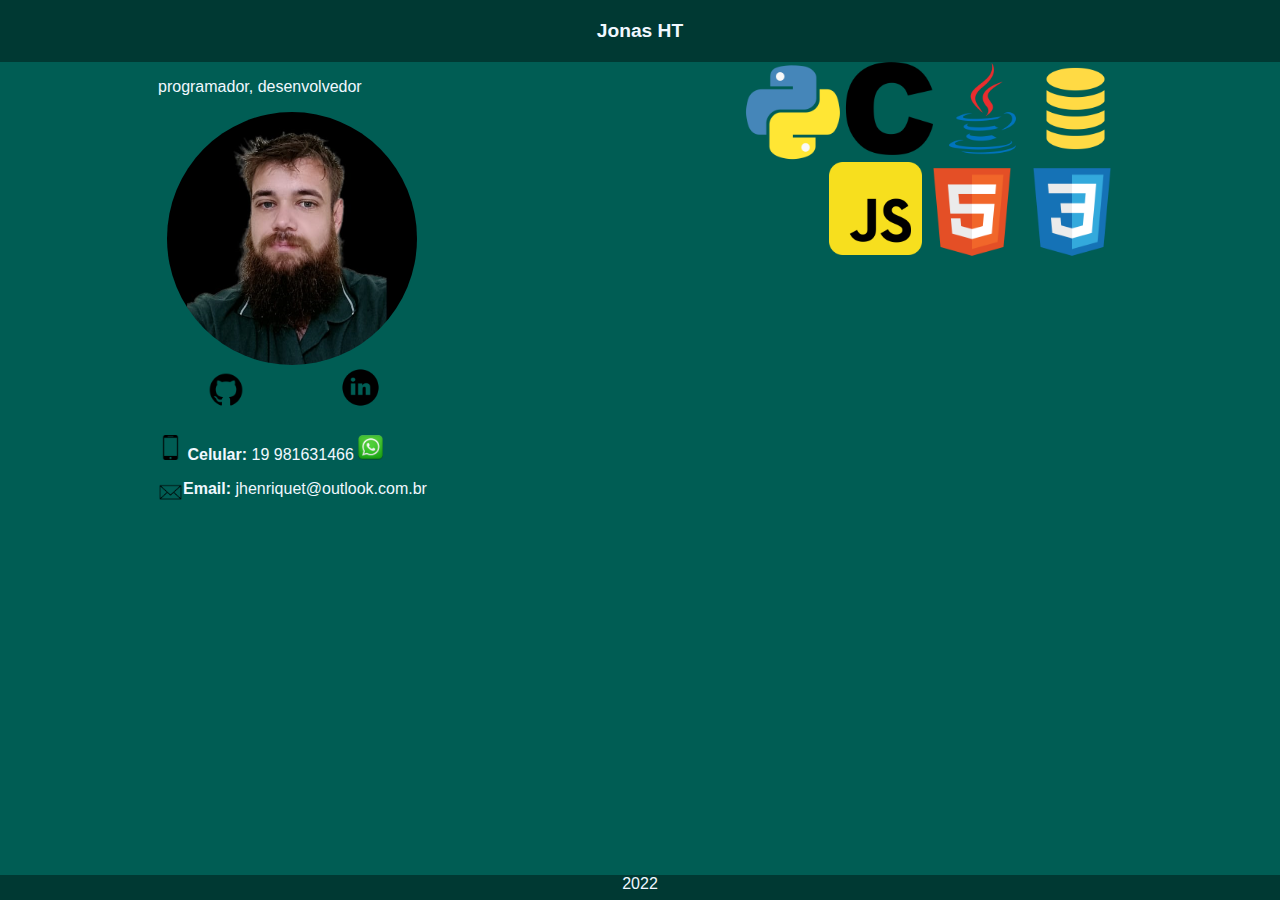
==== index.html @ a0dc4efe "add website pronto" ====
<!DOCTYPE html>
<html lang="pt-br">
<head>
  <meta charset="UTF-8">
  <title>Jonas HT</title>

  <!-- <link rel="stylesheet" href="estilo.css" type="text/css"> -->

</head>
<body>

  <header>
    <b>Jonas HT</b>   
  </header>

  <div class="container">



      <div class="left">


      <p>programador, desenvolvedor</p>

        <div class="perfil">
          <img id='fotoPerfil' src="./img/perfil2.png" alt="">
        </div>
          <div class="links">
            <a href="https://www.github.com/jonasht" target="_blank" title="GitHub"><img src="img/github.png" alt="" width="50" ></a>
            <a href="https://www.linkedin.com/in/jonasht/" target="_blank" title="LinkedIn"><img src="img/linkedIn.png" alt="" width="45" ></a>
          </div>
            <div class="contact">
              <p>
                <img src="img/cellphone.png" alt="cellphone" width="25">
                <b>Celular:</b> 19 981631466 
                <img src="img/whatsappPhone.png" alt="whatsappPhone" width="25">
                <br>
              </p> 
              
              <p>
               <img src="img/email2.png" alt="email" width="25" align='left'>
                <b>Email:</b> jhenriquet@outlook.com.br
              </p>
          </div>
      </div>

      <div class="right">
        <div class="d1">
        <img src="img/sql.png" alt="sql" width="93" align='right'>   
        <img src="img/java.png" alt="java" width="93" align='right'>
        <img src="img/c.png" alt="linguagem c" width="93" align='right'>
        <a href="https://www.github.com/jonasht/python"><img src="img/python.png" alt="python" width='100' align='right'></a>
      </div>
      <div class="d2">
        <img src="img/css.png" alt="css" width='100' align='right'>
        <img src="img/html.png" alt="html" width='100' align='right'>
        <img src="img/javascript.png " alt="javascript" width="93" align='right'>
      </div>
      </div>





  </div>

  <footer>2022</footer>
</body>
<style>
html,  body {

    margin: 0;
    padding: 0;
    font-family: 'Poppins', sans-serif;
    background-color: rgb(0, 93, 84);

  }
  header {
    text-align: left;
    background-color: green;
    

    /* text-anchor: middle; */


    text-align: center;
    padding: 20px;
    background-color: rgb(0, 57, 51);

    color: aliceblue;
    font-size: larger;

    /* height: 50px; */
  }

  .container {
    
    display: flex;
    flex-direction: row;
    /* border: 3px solid black; */
    justify-content: space-around;

    width: 100%;
    height: auto;

  }

  .left {
    /* border: 3px solid red; */

    display: flex;
    flex-direction: column;
    
    
  }
  .left p {
    color:aliceblue;
  }
  .perfil {
    display: flex;
    justify-content: center;
    /* border: 3 solid darkcyan; */
    /* overflow: hidden; */


  }
  #fotoPerfil {
    width: 250px;
    border-radius: 50%;
  }
  .right {
    /* border: 3px solid green; */

    display: flex;
    flex-direction: column;

  }
  /* .d1 .d2 {
    display: flex;
    background-color: greenyellow;
    width: 100%;
    height: 100%;
  } */

  .links {
    /* border: 3px solid blue; */
    display: flex;
    justify-content: space-around;


  }
  footer {
    background-color: rgb(0, 57, 51);
    color: aliceblue;

    width: 100%;
    height: 25px;
    position: absolute;
    bottom: 0;
    left: 0;

    text-align: center;

  }
</style>
</html>
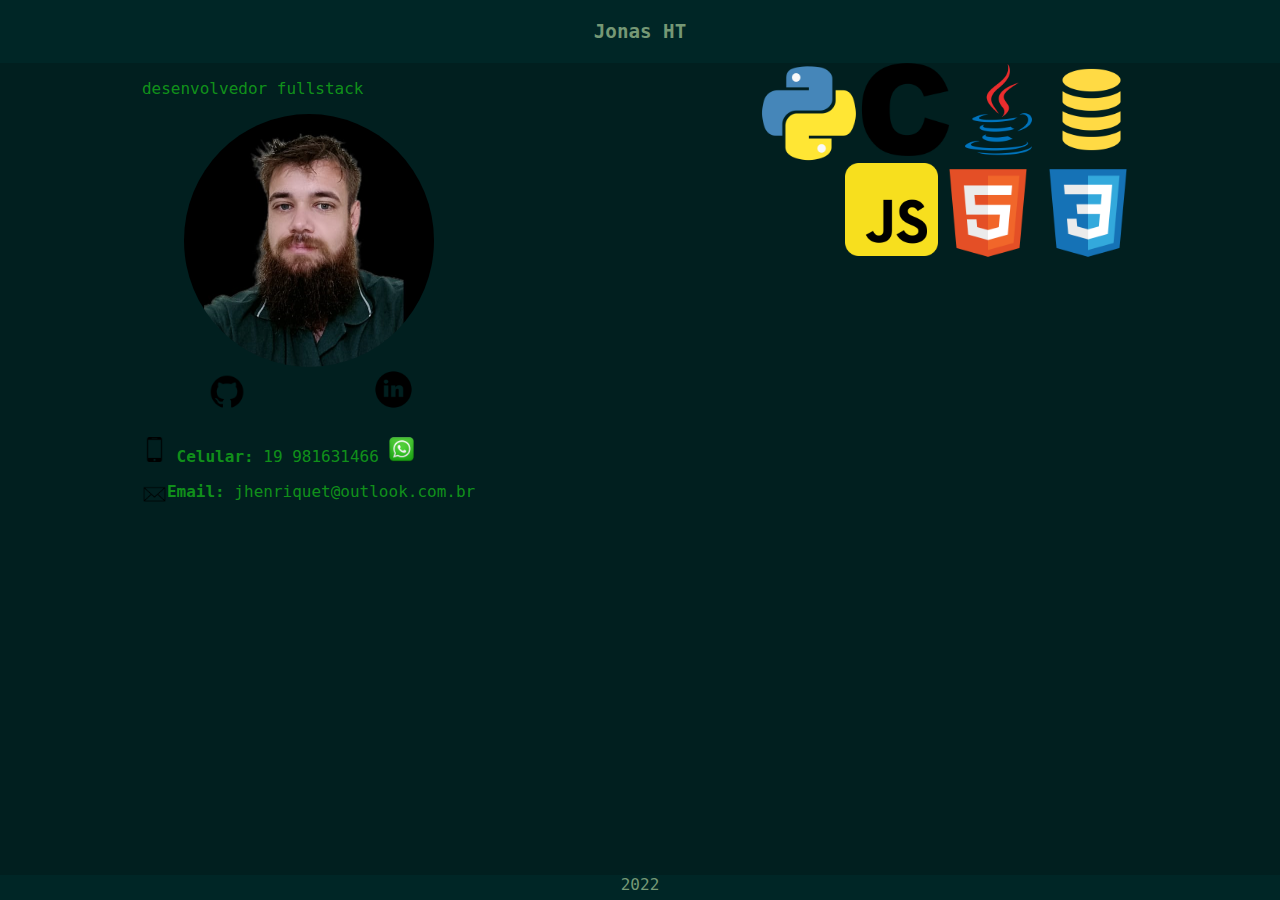
==== commit 226f00e8: "testing" ====
--- a/index.html
+++ b/index.html
@@ -20,7 +20,7 @@
       <div class="left">
 
 
-      <p>programador, desenvolvedor</p>
+      <p>desenvolvedor fullstack</p>
 
         <div class="perfil">
           <img id='fotoPerfil' src="./img/perfil2.png" alt="">
@@ -71,23 +71,17 @@
 
     margin: 0;
     padding: 0;
-    font-family: 'Poppins', sans-serif;
-    background-color: rgb(0, 93, 84);
-
+    /* font-family: 'Poppins', sans-serif; */
+    /* background-color: rgb(0, 93, 84); */
+    background-color: rgb(1, 31, 31);
+    font-family: "FiraCode Nerd Font", monospace
   }
   header {
     text-align: left;
-    background-color: green;
-    
-
-    /* text-anchor: middle; */
+    text-align: center;
+    padding: 20px;
 
 
-    text-align: center;
-    padding: 20px;
-    background-color: rgb(0, 57, 51);
-
-    color: aliceblue;
     font-size: larger;
 
     /* height: 50px; */
@@ -114,7 +108,7 @@
     
   }
   .left p {
-    color:aliceblue;
+    color: rgba(24, 194, 24, 0.71);
   }
   .perfil {
     display: flex;
@@ -150,9 +144,6 @@
 
   }
   footer {
-    background-color: rgb(0, 57, 51);
-    color: aliceblue;
-
     width: 100%;
     height: 25px;
     position: absolute;
@@ -162,6 +153,14 @@
     text-align: center;
 
   }
+  header, footer {
+    color: rgb(117, 152, 117);
+    
+    background-color: rgb(1, 48, 48);
+    background-color: rgba(1, 49, 49, 0.379);
+
+    
+  }
 </style>
 </html>
 
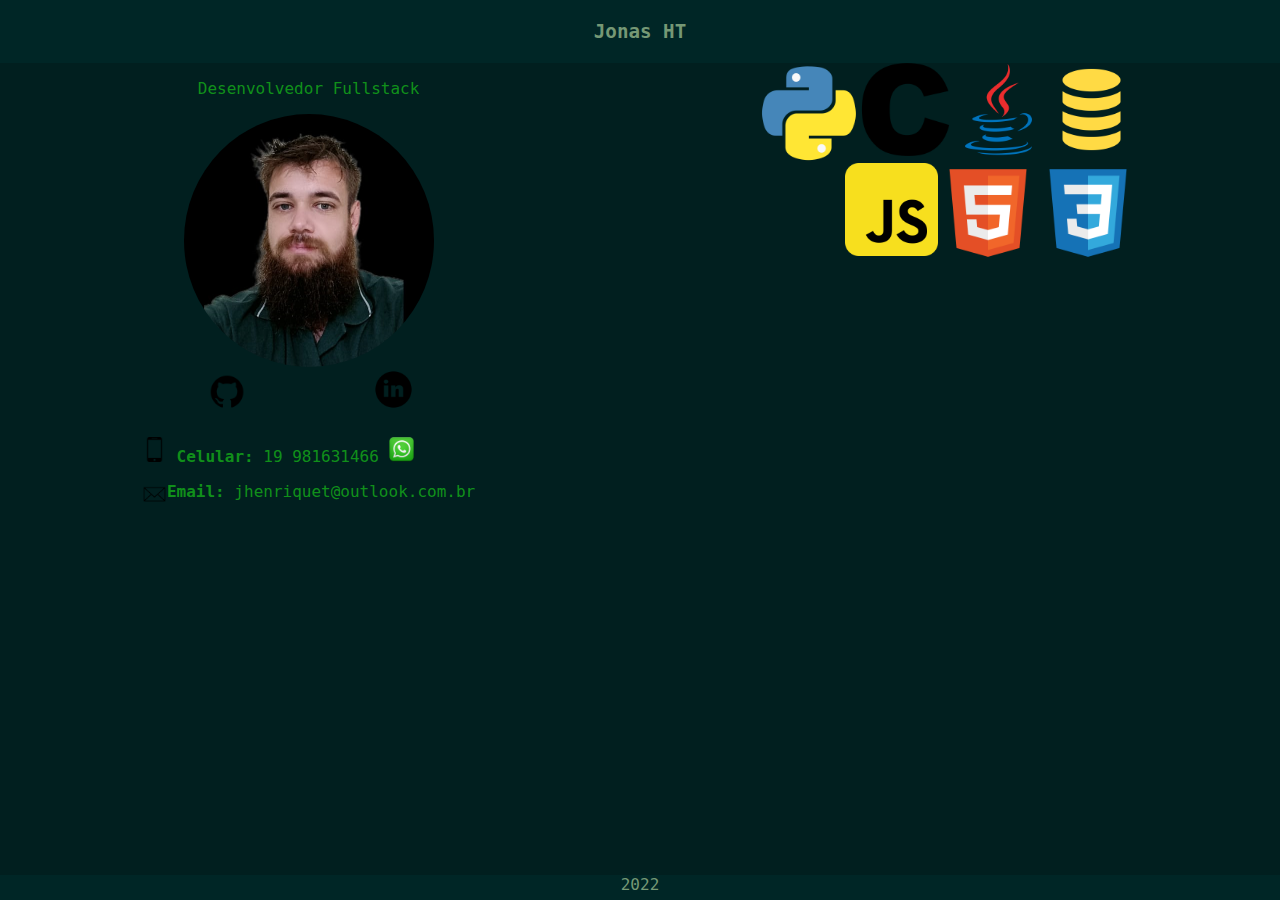
==== commit e9740ddd: "arrumando titulo" ====
--- a/index.html
+++ b/index.html
@@ -20,7 +20,7 @@
       <div class="left">
 
 
-      <p>desenvolvedor fullstack</p>
+      <p class="titulo">Desenvolvedor Fullstack</p>
 
         <div class="perfil">
           <img id='fotoPerfil' src="./img/perfil2.png" alt="">
@@ -33,7 +33,7 @@
               <p>
                 <img src="img/cellphone.png" alt="cellphone" width="25">
                 <b>Celular:</b> 19 981631466 
-                <img src="img/whatsappPhone.png" alt="whatsappPhone" width="25">
+                <img src="img/whatsappPhone.png" alt="whatsapp" width="25">
                 <br>
               </p> 
               
@@ -118,6 +118,10 @@
 
 
   }
+  .titulo {
+    display: flex;
+    justify-content: center;
+  }
   #fotoPerfil {
     width: 250px;
     border-radius: 50%;
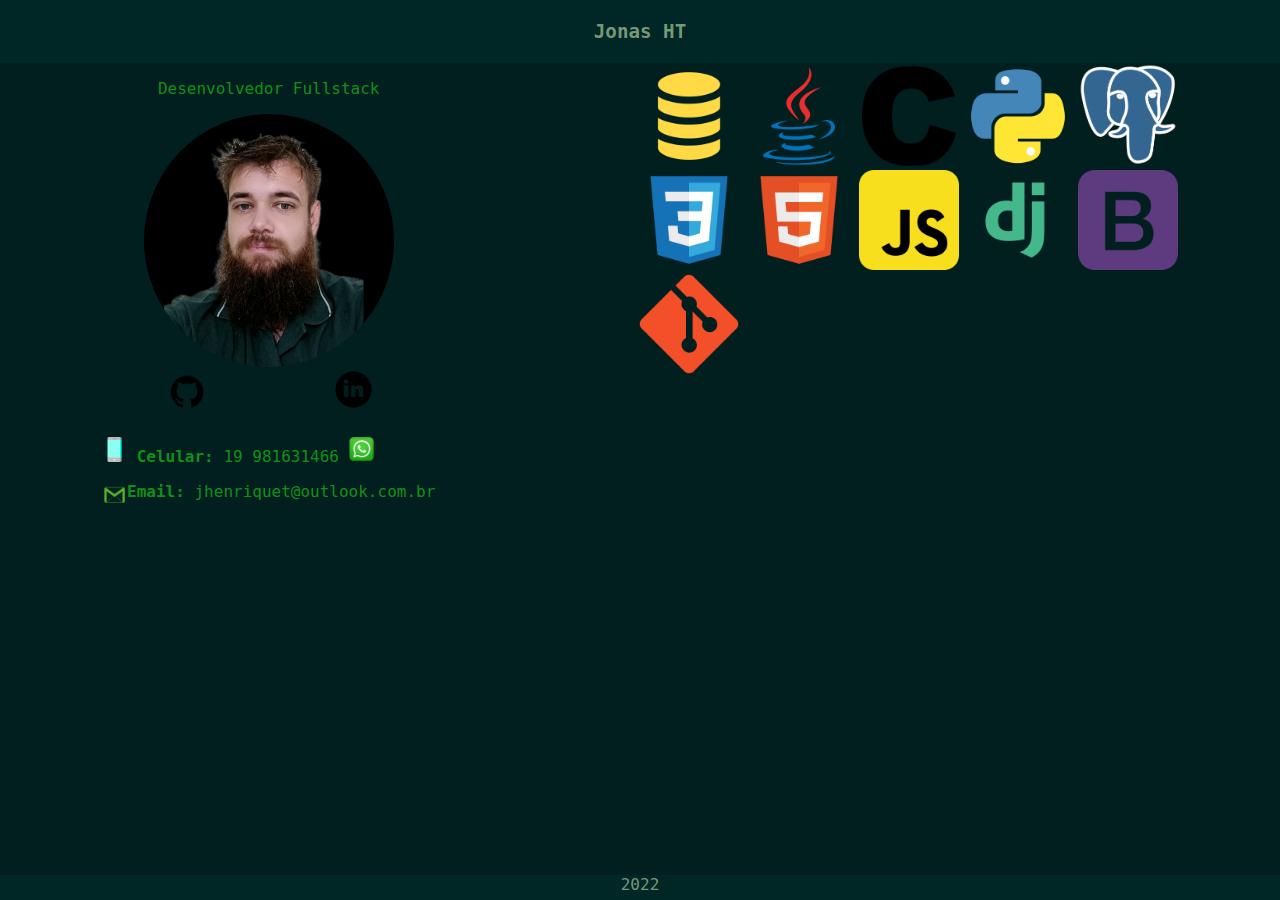
==== commit ef478d54: "arrumando imgs" ====
--- a/index.html
+++ b/index.html
@@ -27,18 +27,19 @@
         </div>
           <div class="links">
             <a href="https://www.github.com/jonasht" target="_blank" title="GitHub"><img src="img/github.png" alt="" width="50" ></a>
+            <!-- <a href="/" target="_blank" title="Discord"><img src="./img/discord.png" alt="" width="30" ></a> -->
             <a href="https://www.linkedin.com/in/jonasht/" target="_blank" title="LinkedIn"><img src="img/linkedIn.png" alt="" width="45" ></a>
           </div>
             <div class="contact">
               <p>
-                <img src="img/cellphone.png" alt="cellphone" width="25">
+                <img src="./img/mobile-phone.png" alt="cellphone" width="25">
                 <b>Celular:</b> 19 981631466 
                 <img src="img/whatsappPhone.png" alt="whatsapp" width="25">
                 <br>
               </p> 
               
               <p>
-               <img src="img/email2.png" alt="email" width="25" align='left'>
+               <img src="./img/email_green.png" alt="email" width="25" align='left'>
                 <b>Email:</b> jhenriquet@outlook.com.br
               </p>
           </div>
@@ -46,15 +47,23 @@
 
       <div class="right">
         <div class="d1">
-        <img src="img/sql.png" alt="sql" width="93" align='right'>   
-        <img src="img/java.png" alt="java" width="93" align='right'>
-        <img src="img/c.png" alt="linguagem c" width="93" align='right'>
-        <a href="https://www.github.com/jonasht/python"><img src="img/python.png" alt="python" width='100' align='right'></a>
+        <img src="img/sql.png" alt="sql" width="93" >   
+        <img src="img/java.png" alt="java" width="93" >
+        <img src="img/c.png" alt="linguagem c" width="93" >
+        <a href="https://www.github.com/jonasht/python"><img src="img/python.png" alt="python" width='100' ></a>
+        <img src="./img/postgresql.png" alt="postgresql">
+
       </div>
       <div class="d2">
-        <img src="img/css.png" alt="css" width='100' align='right'>
-        <img src="img/html.png" alt="html" width='100' align='right'>
-        <img src="img/javascript.png " alt="javascript" width="93" align='right'>
+        <img src="img/css.png" alt="css" width='100' >
+        <img src="img/html.png" alt="html" width='100' >
+        <img src="img/javascript.png " alt="javascript" width="93">
+        <img src="./img/django.png" alt="django">
+        <img src="./img/bootstrap.png" alt="">
+
+      </div>
+      <div class="d3">
+        <img src="./img/git.png" alt="">
       </div>
       </div>
 
@@ -67,6 +76,7 @@
   <footer>2022</footer>
 </body>
 <style>
+
 html,  body {
 
     margin: 0;
@@ -133,17 +143,21 @@
     flex-direction: column;
 
   }
-  /* .d1 .d2 {
-    display: flex;
-    background-color: greenyellow;
-    width: 100%;
-    height: 100%;
-  } */
+  .d1 img, .d2 img, .d3 img {
+    width: 100px;
+
+  }
+
+
+
 
   .links {
     /* border: 3px solid blue; */
     display: flex;
     justify-content: space-around;
+   
+
+
 
 
   }
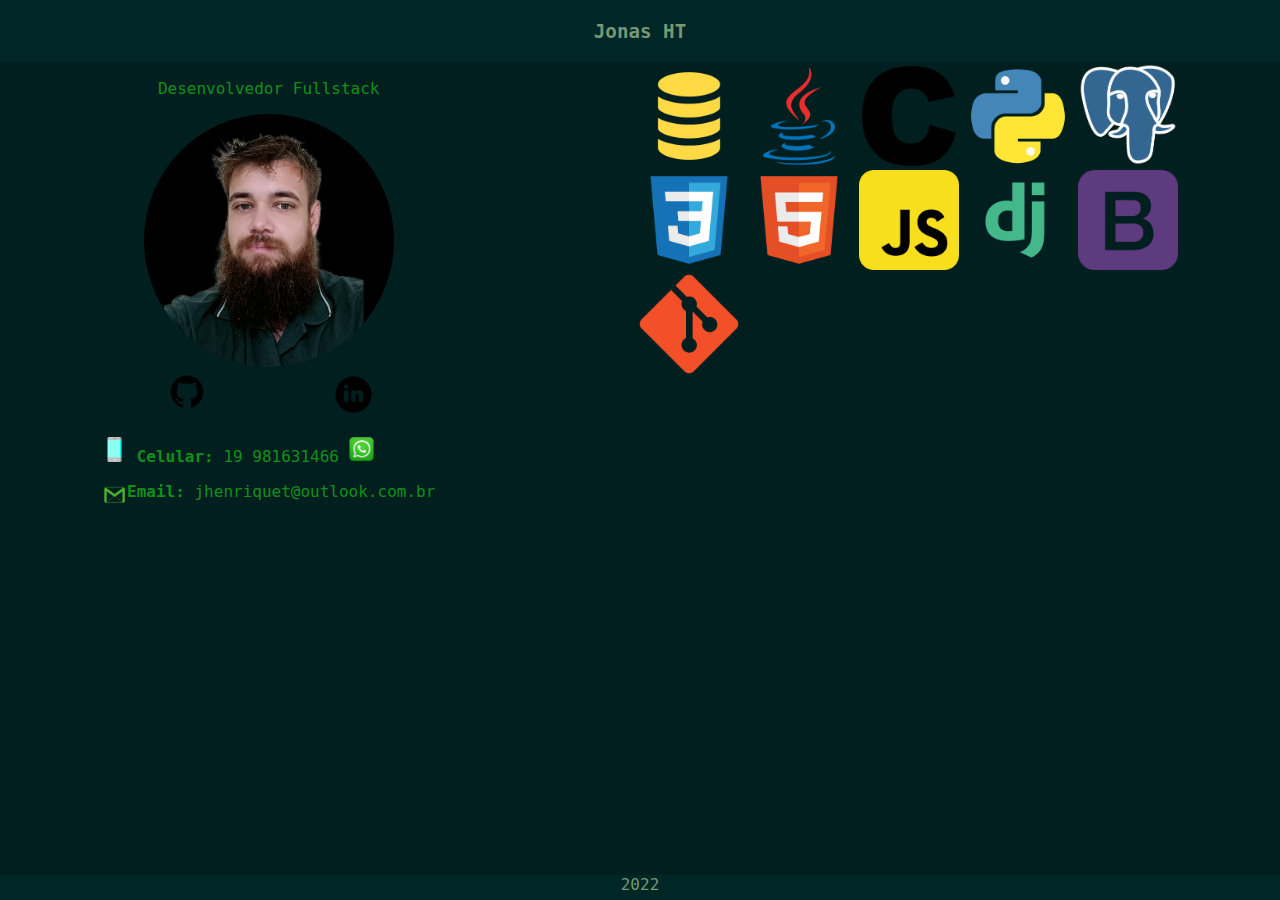
==== commit 068dc5dd: "making sth mods imgs" ====
--- a/index.html
+++ b/index.html
@@ -26,9 +26,9 @@
           <img id='fotoPerfil' src="./img/perfil2.png" alt="">
         </div>
           <div class="links">
-            <a href="https://www.github.com/jonasht" target="_blank" title="GitHub"><img src="img/github.png" alt="" width="50" ></a>
+            <a href="https://www.github.com/jonasht" target="_blank" title="GitHub"><img class="imggithub" src="img/github.png" alt="" width="50" ></a>
             <!-- <a href="/" target="_blank" title="Discord"><img src="./img/discord.png" alt="" width="30" ></a> -->
-            <a href="https://www.linkedin.com/in/jonasht/" target="_blank" title="LinkedIn"><img src="img/linkedIn.png" alt="" width="45" ></a>
+            <a href="https://www.linkedin.com/in/jonasht/" target="_blank" title="LinkedIn"><img class="imgLinkedin" src="img/linkedIn.png" alt="" width="45" ></a>
           </div>
             <div class="contact">
               <p>
@@ -47,23 +47,23 @@
 
       <div class="right">
         <div class="d1">
-        <img src="img/sql.png" alt="sql" width="93" >   
-        <img src="img/java.png" alt="java" width="93" >
-        <img src="img/c.png" alt="linguagem c" width="93" >
-        <a href="https://www.github.com/jonasht/python"><img src="img/python.png" alt="python" width='100' ></a>
-        <img src="./img/postgresql.png" alt="postgresql">
+        <img src="img/sql.png" alt="sql" width="93" title="SQL">   
+        <img src="img/java.png" alt="java" width="93" title="java" >
+        <img src="img/c.png" alt="linguagem c" width="93" title="linguagem C">
+        <a href="https://www.github.com/jonasht/python"><img src="img/python.png" alt="python" width='100' title="Python"></a>
+        <img src="./img/postgresql.png" alt="postgresql" title="postgresql">
 
       </div>
       <div class="d2">
-        <img src="img/css.png" alt="css" width='100' >
-        <img src="img/html.png" alt="html" width='100' >
-        <img src="img/javascript.png " alt="javascript" width="93">
-        <img src="./img/django.png" alt="django">
-        <img src="./img/bootstrap.png" alt="">
+        <img title="CSS" src="img/css.png" alt="css"  >
+        <img title="HTML" src="img/html.png" alt="html"  >
+        <img title="javascript" src="img/javascript.png" alt="javascript">
+        <img title="Django" src="./img/django.png" alt="django">
+        <img title="Bootstrap" src="./img/bootstrap.png" alt="bootstrap">
 
       </div>
       <div class="d3">
-        <img src="./img/git.png" alt="">
+        <img src="./img/git.png" alt="" title="Git">
       </div>
       </div>
 
@@ -155,12 +155,25 @@
     /* border: 3px solid blue; */
     display: flex;
     justify-content: space-around;
-   
+
+  }
+.imgLinkedin{
+  /* border: 1px solid blue; */
+  padding-top: 5px;
+}
+
+.imgLinkedin:hover {
+  background-color: rgb(53, 97, 53);
+  border-radius: 100%;
 
 
+}
+.imggithub:hover {
+  background-color: rgb(53, 97, 53);
+  border-radius: 100%;
 
 
-  }
+}
   footer {
     width: 100%;
     height: 25px;
@@ -174,7 +187,7 @@
   header, footer {
     color: rgb(117, 152, 117);
     
-    background-color: rgb(1, 48, 48);
+    /* background-color: rgb(1, 48, 48); */
     background-color: rgba(1, 49, 49, 0.379);
 
     
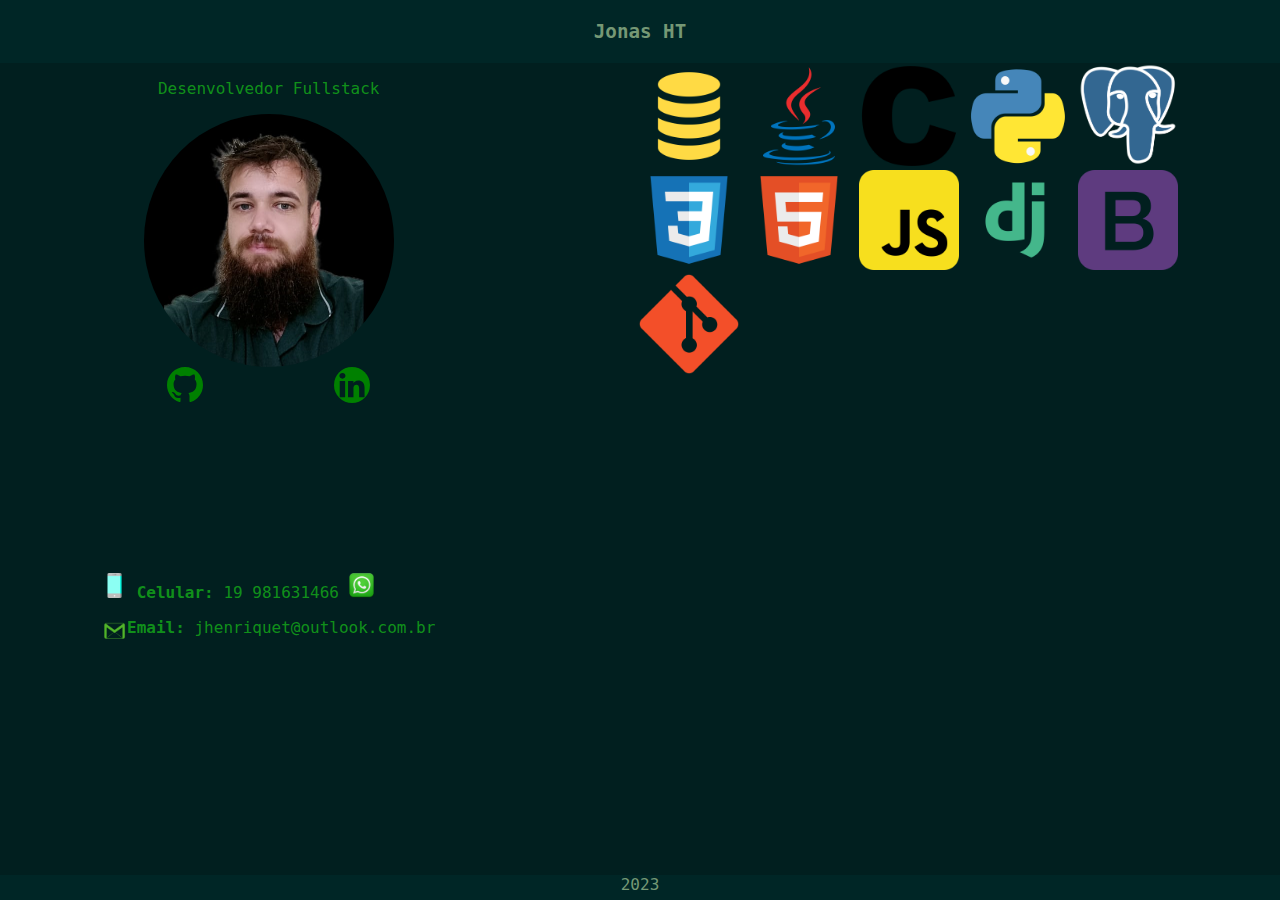
==== commit 03ee831b: "arrumando site" ====
--- a/index.html
+++ b/index.html
@@ -1,197 +1,221 @@
 <!DOCTYPE html>
 <html lang="pt-br">
-<head>
-  <meta charset="UTF-8">
-  <title>Jonas HT</title>
-
-  <!-- <link rel="stylesheet" href="estilo.css" type="text/css"> -->
-
-</head>
-<body>
-
-  <header>
-    <b>Jonas HT</b>   
-  </header>
-
-  <div class="container">
-
-
-
+  <head>
+    <meta charset="UTF-8" />
+    <title>Jonas HT</title>
+
+    <!-- <link rel="stylesheet" href="estilo.css" type="text/css"> -->
+    <link href="https://cdn.jsdelivr.net/npm/bootstrap@5.2.3/dist/css/bootstrap.min.css" rel="stylesheet" integrity="sha384-rbsA2VBKQhggwzxH7pPCaAqO46MgnOM80zW1RWuH61DGLwZJEdK2Kadq2F9CUG65" crossorigin="anonymous">
+  </head>
+
+  </head>
+  <body>
+    <header>
+      <b>Jonas HT</b>
+    </header>
+
+    <div class="container">
       <div class="left">
-
-
-      <p class="titulo">Desenvolvedor Fullstack</p>
+        <p class="titulo">Desenvolvedor Fullstack</p>
 
         <div class="perfil">
-          <img id='fotoPerfil' src="./img/perfil2.png" alt="">
-        </div>
-          <div class="links">
-            <a href="https://www.github.com/jonasht" target="_blank" title="GitHub"><img class="imggithub" src="img/github.png" alt="" width="50" ></a>
-            <!-- <a href="/" target="_blank" title="Discord"><img src="./img/discord.png" alt="" width="30" ></a> -->
-            <a href="https://www.linkedin.com/in/jonasht/" target="_blank" title="LinkedIn"><img class="imgLinkedin" src="img/linkedIn.png" alt="" width="45" ></a>
-          </div>
-            <div class="contact">
-              <p>
-                <img src="./img/mobile-phone.png" alt="cellphone" width="25">
-                <b>Celular:</b> 19 981631466 
-                <img src="img/whatsappPhone.png" alt="whatsapp" width="25">
-                <br>
-              </p> 
-              
-              <p>
-               <img src="./img/email_green.png" alt="email" width="25" align='left'>
-                <b>Email:</b> jhenriquet@outlook.com.br
-              </p>
-          </div>
+          <img id="fotoPerfil" src="./img/perfil2.png" alt="" />
+        </div>
+        <div class="links">
+          <!-- imagem link github do perfil -->
+          <a
+            href="https://www.github.com/jonasht"
+            target="_blank"
+            title="GitHub"
+          >
+            <svg
+              xmlns="http://www.w3.org/2000/svg"
+              width="36"
+              height="36"
+              fill="green"
+              class="bi bi-github imggithub"
+              viewBox="0 0 16 16"
+            >
+              <path
+                d="M8 0C3.58 0 0 3.58 0 8c0 3.54 2.29 6.53 5.47 7.59.4.07.55-.17.55-.38 0-.19-.01-.82-.01-1.49-2.01.37-2.53-.49-2.69-.94-.09-.23-.48-.94-.82-1.13-.28-.15-.68-.52-.01-.53.63-.01 1.08.58 1.23.82.72 1.21 1.87.87 2.33.66.07-.52.28-.87.51-1.07-1.78-.2-3.64-.89-3.64-3.95 0-.87.31-1.59.82-2.15-.08-.2-.36-1.02.08-2.12 0 0 .67-.21 2.2.82.64-.18 1.32-.27 2-.27.68 0 1.36.09 2 .27 1.53-1.04 2.2-.82 2.2-.82.44 1.1.16 1.92.08 2.12.51.56.82 1.27.82 2.15 0 3.07-1.87 3.75-3.65 3.95.29.25.54.73.54 1.48 0 1.07-.01 1.93-.01 2.2 0 .21.15.46.55.38A8.012 8.012 0 0 0 16 8c0-4.42-3.58-8-8-8z"
+              />
+            </svg>
+          </a>
+
+          <!-- imagem do link discord desativado  -->
+          <!-- <a href="/" target="_blank" title="Discord"><img src="./img/discord.png" alt="" width="30" ></a> -->
+
+          <!-- imagem link linkdin do perfil -->
+          <a
+            href="https://www.linkedin.com/in/jonasht/"
+            target="_blank"
+            title="LinkedIn"
+            >
+            <svg xmlns="http://www.w3.org/2000/svg" 
+            width="36" 
+            height="36" 
+            fill="green" 
+            class="bi bi-linkedin imgLinkedin" 
+            viewBox="0 0 16 16">
+              <path d="M0 1.146C0 .513.526 0 1.175 0h13.65C15.474 0 16 .513 16 1.146v13.708c0 .633-.526 1.146-1.175 1.146H1.175C.526 16 0 15.487 0 14.854V1.146zm4.943 12.248V6.169H2.542v7.225h2.401zm-1.2-8.212c.837 0 1.358-.554 1.358-1.248-.015-.709-.52-1.248-1.342-1.248-.822 0-1.359.54-1.359 1.248 0 .694.521 1.248 1.327 1.248h.016zm4.908 8.212V9.359c0-.216.016-.432.08-.586.173-.431.568-.878 1.232-.878.869 0 1.216.662 1.216 1.634v3.865h2.401V9.25c0-2.22-1.184-3.252-2.764-3.252-1.274 0-1.845.7-2.165 1.193v.025h-.016a5.54 5.54 0 0 1 .016-.025V6.169h-2.4c.03.678 0 7.225 0 7.225h2.4z"/>
+            </svg>
+
+          </a>
+        </div>
+        <div class="contact">
+          <p>
+            <img src="./img/mobile-phone.png" alt="cellphone" width="25" />
+            <b>Celular:</b> 19 981631466
+            <img src="img/whatsappPhone.png" alt="whatsapp" width="25" />
+            <br />
+          </p>
+
+          <p>
+            <img
+              src="./img/email_green.png"
+              alt="email"
+              width="25"
+              align="left"
+            />
+            <b>Email:</b> jhenriquet@outlook.com.br
+          </p>
+        </div>
       </div>
 
       <div class="right">
         <div class="d1">
-        <img src="img/sql.png" alt="sql" width="93" title="SQL">   
-        <img src="img/java.png" alt="java" width="93" title="java" >
-        <img src="img/c.png" alt="linguagem c" width="93" title="linguagem C">
-        <a href="https://www.github.com/jonasht/python"><img src="img/python.png" alt="python" width='100' title="Python"></a>
-        <img src="./img/postgresql.png" alt="postgresql" title="postgresql">
-
+          <img src="img/sql.png" alt="sql" width="93" title="SQL" />
+          <img src="img/java.png" alt="java" width="93" title="java" />
+          <img
+            src="img/c.png"
+            alt="linguagem c"
+            width="93"
+            title="linguagem C"
+          />
+          <a href="https://www.github.com/jonasht/python"
+            ><img src="img/python.png" alt="python" width="100" title="Python"
+          /></a>
+          <img src="./img/postgresql.png" alt="postgresql" title="postgresql" />
+        </div>
+        <div class="d2">
+          <img title="CSS" src="img/css.png" alt="css" />
+          <img title="HTML" src="img/html.png" alt="html" />
+          <img title="javascript" src="img/javascript.png" alt="javascript" />
+          <img title="Django" src="./img/django.png" alt="django" />
+          <img title="Bootstrap" src="./img/bootstrap.png" alt="bootstrap" />
+        </div>
+        <div class="d3">
+          <img src="./img/git.png" alt="" title="Git" />
+        </div>
       </div>
-      <div class="d2">
-        <img title="CSS" src="img/css.png" alt="css"  >
-        <img title="HTML" src="img/html.png" alt="html"  >
-        <img title="javascript" src="img/javascript.png" alt="javascript">
-        <img title="Django" src="./img/django.png" alt="django">
-        <img title="Bootstrap" src="./img/bootstrap.png" alt="bootstrap">
-
-      </div>
-      <div class="d3">
-        <img src="./img/git.png" alt="" title="Git">
-      </div>
-      </div>
-
-
-
-
-
-  </div>
-
-  <footer>2022</footer>
-</body>
-<style>
-
-html,  body {
-
-    margin: 0;
-    padding: 0;
-    /* font-family: 'Poppins', sans-serif; */
-    /* background-color: rgb(0, 93, 84); */
-    background-color: rgb(1, 31, 31);
-    font-family: "FiraCode Nerd Font", monospace
-  }
-  header {
-    text-align: left;
-    text-align: center;
-    padding: 20px;
-
-
-    font-size: larger;
-
-    /* height: 50px; */
-  }
-
-  .container {
-    
-    display: flex;
-    flex-direction: row;
-    /* border: 3px solid black; */
-    justify-content: space-around;
-
-    width: 100%;
-    height: auto;
-
-  }
-
-  .left {
-    /* border: 3px solid red; */
-
-    display: flex;
-    flex-direction: column;
-    
-    
-  }
-  .left p {
-    color: rgba(24, 194, 24, 0.71);
-  }
-  .perfil {
-    display: flex;
-    justify-content: center;
-    /* border: 3 solid darkcyan; */
-    /* overflow: hidden; */
-
-
-  }
-  .titulo {
-    display: flex;
-    justify-content: center;
-  }
-  #fotoPerfil {
-    width: 250px;
-    border-radius: 50%;
-  }
-  .right {
-    /* border: 3px solid green; */
-
-    display: flex;
-    flex-direction: column;
-
-  }
-  .d1 img, .d2 img, .d3 img {
-    width: 100px;
-
-  }
-
-
-
-
-  .links {
-    /* border: 3px solid blue; */
-    display: flex;
-    justify-content: space-around;
-
-  }
-.imgLinkedin{
-  /* border: 1px solid blue; */
-  padding-top: 5px;
-}
-
-.imgLinkedin:hover {
-  background-color: rgb(53, 97, 53);
-  border-radius: 100%;
-
-
-}
-.imggithub:hover {
-  background-color: rgb(53, 97, 53);
-  border-radius: 100%;
-
-
-}
-  footer {
-    width: 100%;
-    height: 25px;
-    position: absolute;
-    bottom: 0;
-    left: 0;
-
-    text-align: center;
-
-  }
-  header, footer {
-    color: rgb(117, 152, 117);
-    
-    /* background-color: rgb(1, 48, 48); */
-    background-color: rgba(1, 49, 49, 0.379);
-
-    
-  }
-</style>
+    </div>
+
+    <footer>2023</footer>
+    <script src="https://cdn.jsdelivr.net/npm/bootstrap@5.2.3/dist/js/bootstrap.bundle.min.js" integrity="sha384-kenU1KFdBIe4zVF0s0G1M5b4hcpxyD9F7jL+jjXkk+Q2h455rYXK/7HAuoJl+0I4" crossorigin="anonymous"></script>
+  </body>
+  <style>
+    html,
+    body {
+      margin: 0;
+      padding: 0;
+      /* font-family: 'Poppins', sans-serif; */
+      /* background-color: rgb(0, 93, 84); */
+      background-color: rgb(1, 31, 31);
+      font-family: "FiraCode Nerd Font", monospace;
+    }
+    header {
+      text-align: left;
+      text-align: center;
+      padding: 20px;
+
+      font-size: larger;
+
+      /* height: 50px; */
+    }
+
+    .container {
+      display: flex;
+      flex-direction: row;
+      /* border: 3px solid black; */
+      justify-content: space-around;
+
+      width: 100%;
+      height: auto;
+    }
+
+    .left {
+      /* border: 3px solid red; */
+
+      display: flex;
+      flex-direction: column;
+    }
+    .left p {
+      color: rgba(24, 194, 24, 0.71);
+    }
+    .perfil {
+      display: flex;
+      justify-content: center;
+      /* border: 3 solid darkcyan; */
+      /* overflow: hidden; */
+    }
+    .titulo {
+      display: flex;
+      justify-content: center;
+    }
+    #fotoPerfil {
+      width: 250px;
+      border-radius: 50%;
+    }
+    .right {
+      /* border: 3px solid green; */
+
+      display: flex;
+      flex-direction: column;
+
+    }
+    .d1 img,
+    .d2 img,
+    .d3 img {
+      width: 100px;
+    }
+
+    .links {
+      /* border: 3px solid blue; */
+      display: flex;
+      justify-content: space-around;
+    }
+    .imgLinkedin {
+      border-radius: 100%;
+
+    }
+
+    .imgLinkedin:hover {
+      background-color: yellowgreen;
+      border-radius: 100%;
+    }
+    .imggithub:hover {
+      
+      background-color: yellowgreen;
+      border-radius: 100%;
+    }
+    .contact{
+      padding-top: 150px;
+    }
+    footer {
+      width: 100%;
+      height: 25px;
+      position: absolute;
+      bottom: 0;
+      left: 0;
+
+      text-align: center;
+    }
+    header,
+    footer {
+      color: rgb(117, 152, 117);
+
+      /* background-color: rgb(1, 48, 48); */
+      background-color: rgba(1, 49, 49, 0.379);
+    }
+  </style>
 </html>
-
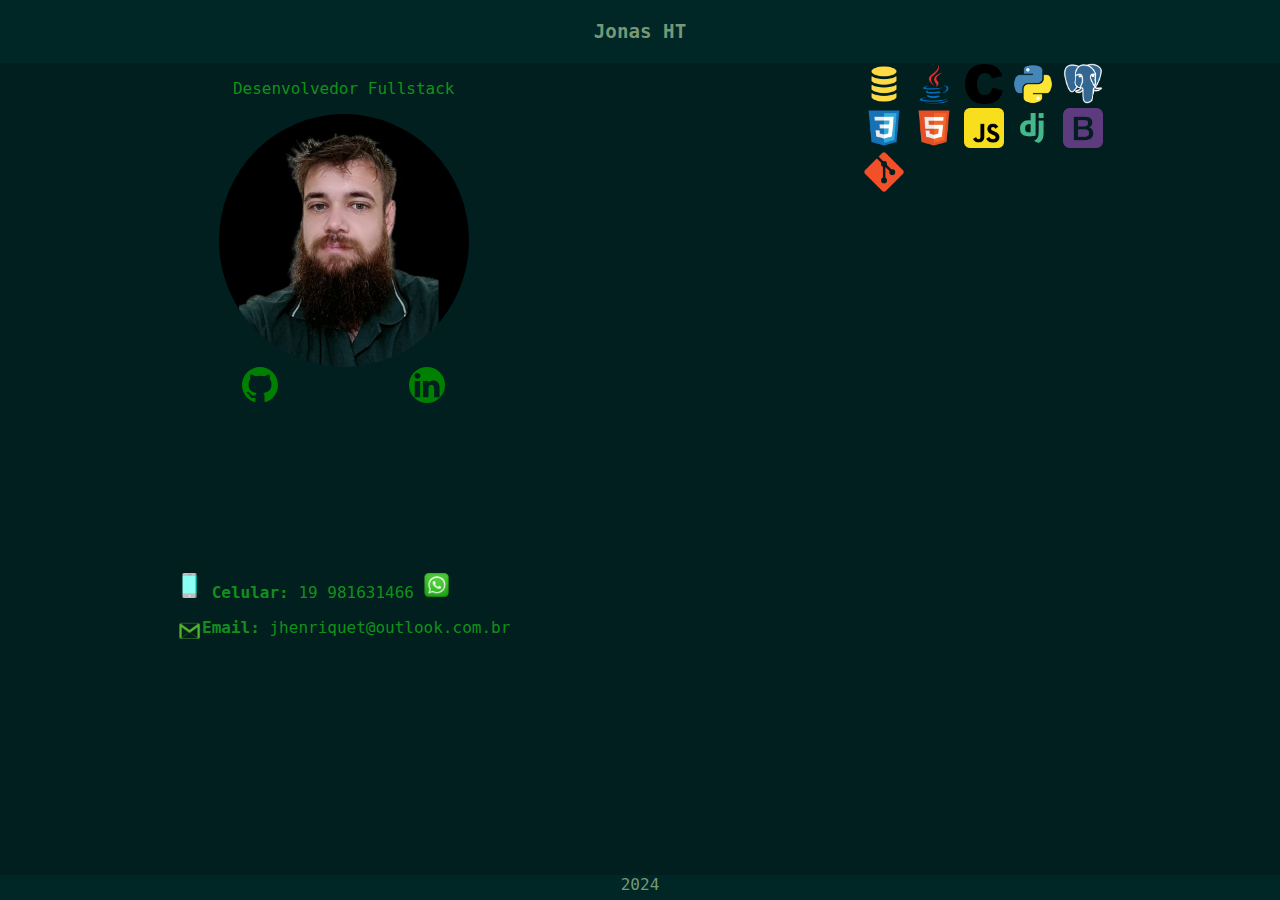
==== commit fdfa9b93: "add" ====
--- a/index.html
+++ b/index.html
@@ -110,7 +110,7 @@
       </div>
     </div>
 
-    <footer>2023</footer>
+    <footer>2024</footer>
     <script src="https://cdn.jsdelivr.net/npm/bootstrap@5.2.3/dist/js/bootstrap.bundle.min.js" integrity="sha384-kenU1KFdBIe4zVF0s0G1M5b4hcpxyD9F7jL+jjXkk+Q2h455rYXK/7HAuoJl+0I4" crossorigin="anonymous"></script>
   </body>
   <style>
@@ -176,7 +176,7 @@
     .d1 img,
     .d2 img,
     .d3 img {
-      width: 100px;
+      width: 40px;
     }
 
     .links {
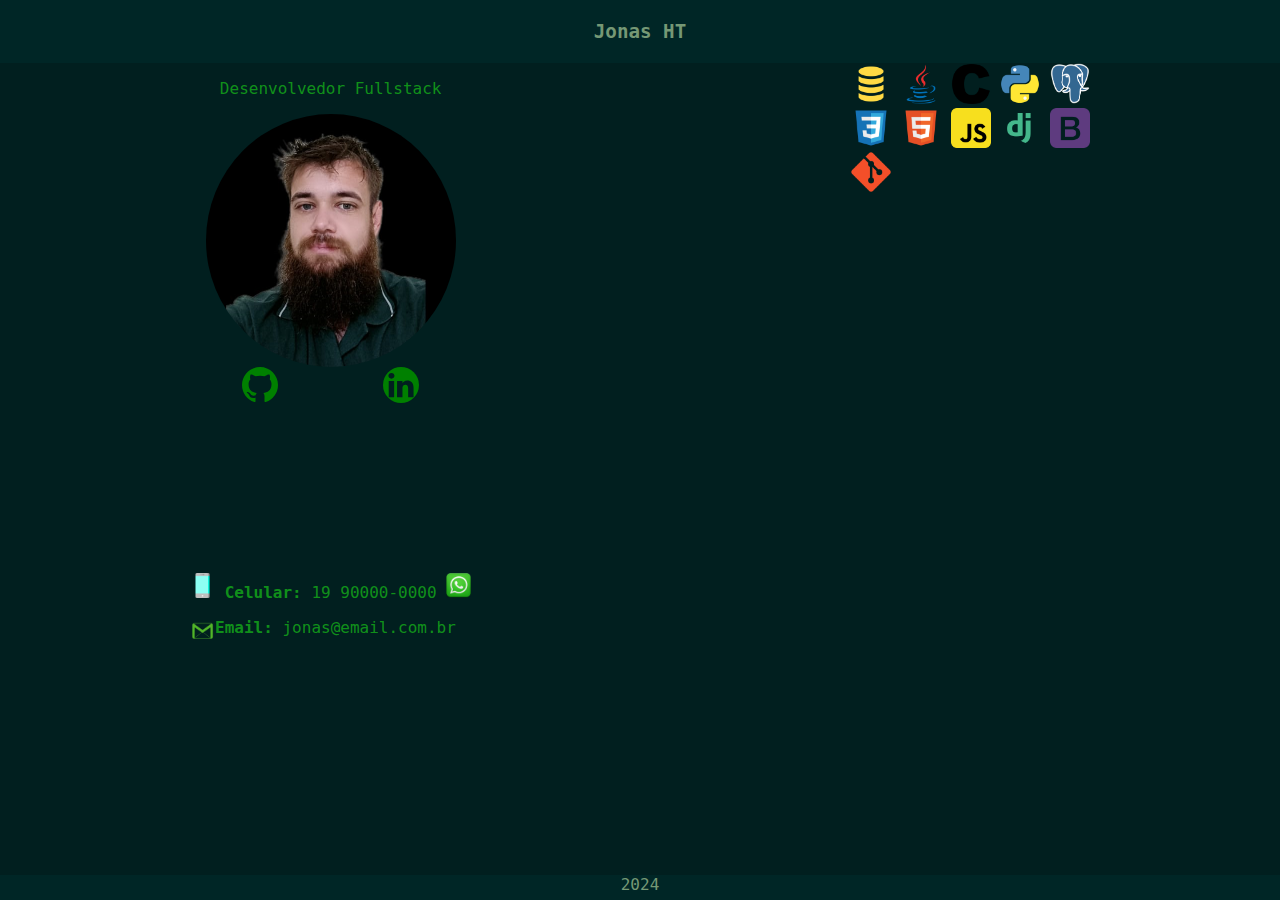
==== commit de1f7196: "Brazilcensured" ====
--- a/index.html
+++ b/index.html
@@ -24,7 +24,7 @@
         <div class="links">
           <!-- imagem link github do perfil -->
           <a
-            href="https://www.github.com/jonasht"
+            href="https://www.github.com/"
             target="_blank"
             title="GitHub"
           >
@@ -47,7 +47,7 @@
 
           <!-- imagem link linkdin do perfil -->
           <a
-            href="https://www.linkedin.com/in/jonasht/"
+            href="https://www.linkedin.com/in/"
             target="_blank"
             title="LinkedIn"
             >
@@ -65,7 +65,7 @@
         <div class="contact">
           <p>
             <img src="./img/mobile-phone.png" alt="cellphone" width="25" />
-            <b>Celular:</b> 19 981631466
+            <b>Celular:</b> 19 90000-0000
             <img src="img/whatsappPhone.png" alt="whatsapp" width="25" />
             <br />
           </p>
@@ -77,7 +77,7 @@
               width="25"
               align="left"
             />
-            <b>Email:</b> jhenriquet@outlook.com.br
+            <b>Email:</b> jonas@email.com.br
           </p>
         </div>
       </div>
